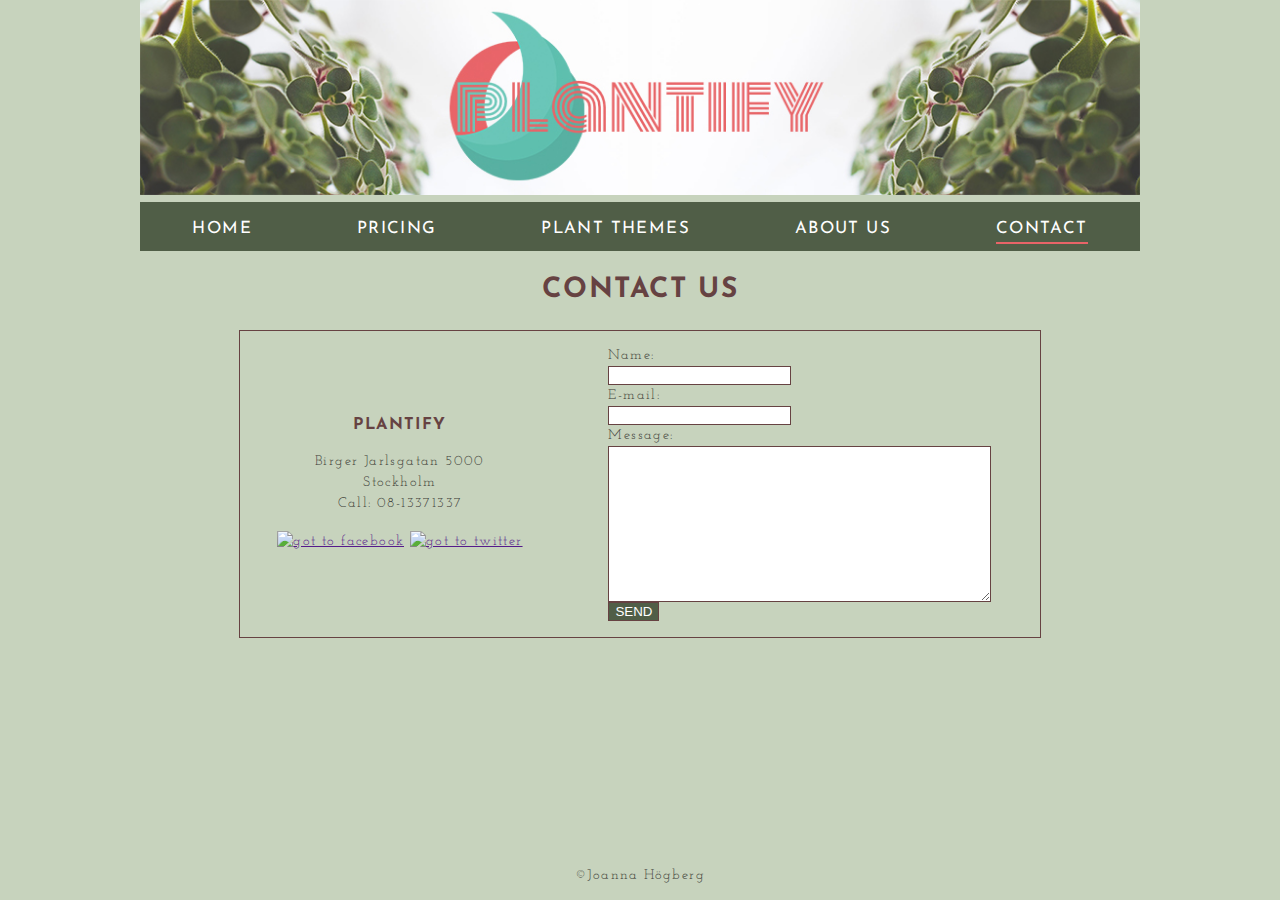
==== contact.html @ 08a7640a "files added" ====
<!DOCTYPE html>
<html lang="en">

<head>
    <meta charset="UTF-8">
    <meta name="viewport" content="width=device-width, initial-scale=1.0">
    <link rel="stylesheet" type="text/css" href="style.css" media="screen">

    <link href="https://fonts.googleapis.com/css?family=Josefin+Sans|Josefin+Slab" rel="stylesheet">
    <title>PLANTIFY</title>
</head>

<body>
    <div class="wrapper">
        <header>
            <img src="pics/header_1024x200.jpg" alt="header">
        </header>
        <nav class="nav">
            <ul>
                <li><a href="index.html">HOME</a></li>
                <li><a href="pricing.html">PRICING</a></li>
                <li><a href="themes.html">PLANT THEMES</a></li>
                <li><a href="about.html">ABOUT US</a></li>
                <li><a href="contact.html" class="thissection">CONTACT</a></li>
            </ul>
        </nav>
        <!--end navigering-->

        <h1>CONTACT US</h1>

        <div class="boxBorder">

            <section>
                <h3>PLANTIFY</h3>
                <p> Birger Jarlsgatan 5000<br> Stockholm <br> Call: 08-13371337</p>
                <div class="socMed">
                    <a href=""> <img src="facebook.png" alt="got to facebook" title="go to facebook" class="social"></a>
                    <a href=""> <img src="twitter.png" alt="got to twitter" title="go to twitter" class="social"></a>
                </div>
            </section>

            <form id="contactform" name="contactform" method="post" action="X">

                <input type="hidden" name="form" value="Meddelande kontaktförfrågan">
                <label>Name:</label>
                <input type="text" name="name" class="ruta" required>
                <label>E-mail:</label>
                <input type="text" name="epost" class="ruta" required>
                <label>Message:</label>
                <textarea name="message" cols="45" rows="10"></textarea>
                <label><input type="submit" value="SEND" id="skicka"></label>

            </form>
        </div>

    </div>


    <footer>
        &copy;Joanna Högberg
    </footer>
</body>

</html>
---- style.css ----
@charset "UTF-8";
html,
body,
div,
header,
nav,
footer,
section,
aside,
ul,
img {
    margin: 0;
    padding: 0;
}


/*0,0,0,1*/

html {
    height: 100%;
}


/*0,0,0,1*/

body {
    min-height: 100%;
    width: 100%;
    display: flex;
    flex-direction: column;
    /*font-family för brödtext*/
    font-family: 'Josefin Slab', serif;
    font-size: 14px;
    line-height: 1.5;
    letter-spacing: 0.1em;
    text-align: center;
    align-content: center;
    justify-content: center;
    color: #3b3c36;
    background: #c7d3bd;
    margin: 0 auto;
}


/*0,0,0,1*/

h1,
h3,
h4,
th,
caption,
td::first-letter {
    color: #664242;
    font-weight: 700;
    padding: 0;
}


/*0,0,0,1*/

nav,
h1,
h3,
h4,
th,
caption,

/*0,0,0,2*/

td::first-letter {
    /*font-family för rubriker, navigation och caption*/
    font-family: 'Josefin Sans', sans-serif;
}


/*0,0,0,1*/

h3,
h4 {
    margin: 0;
}


/*Inställningar wrapper och footer för samtliga sidor*/


/*0,0,1,0*/

.wrapper {
    display: flex;
    flex: 1;
    flex-direction: column;
    max-width: 1000px;
    align-items: center;
    margin: 0 auto;
    align-content: center;
}

footer {
    display: flex;
    justify-content: center;
    padding: 1em;
}


/*Specifika inställningar för navigering på samtliga sidor*/


/*0,0,1,0*/

.nav {
    display: flex;
    width: 100%;
}


/*0,0,1,1*/

.nav ul {
    display: flex;
    background-color: #505e47;
    width: 100%;
    flex-direction: row;
    justify-content: space-around;
    list-style: none;
}

.nav li {
    display: flex;
    margin-bottom: 0.5em;
    margin-top: 1em;
}


/*0,0,1,2*/

.nav li a,

/*0,0,0,1*/

th,
caption {
    font-size: 1.2em;
}


/*0,0,1,2*/

.nav li a {
    text-decoration: none;
    cursor: pointer;
}


/*0,0,1,2*/

.nav li a:link,
.nav li a:visited {
    color: white;
}

.nav li a:active,
.nav li a:hover {
    color: #e86468;
}


/*0,0,1,0*/

.thissection {
    border-bottom: 2px solid #e86468;
}


/* Specifika inställningar table på sidan Pricing*/


/*0,0,0,1*/

table {
    display: flex;
    width: 70%;
    flex-direction: column;
    border-collapse: collapse;
}

th,
caption {
    padding: 0.5em;
}

td {
    text-align: left;
    border-bottom: 1px solid #664242;
}


/*0,0,1,0*/

.noBorder {
    border-bottom: none;
}


/*Inställningar div-box på kontaktsidan, prissidan samt theme sidan*/


/*0,0,1,0*/

.boxBorder {
    display: flex;
    width: 80%;
    flex-direction: row;
    flex-wrap: wrap;
    justify-content: space-around;
    margin-bottom: 0.5em;
    align-items: center;
}


/*Inställningar div-box på index- och about sidan*/

.boxNoBorder {
    display: flex;
    flex-direction: row;
    flex-wrap: wrap;
    justify-content: flex-start;
}


/*0,0,0,1*/

aside {
    display: flex;
    flex: 2;
    flex-direction: column;
    text-align: left;
    padding-right: 1em;
    padding-top: 0.5em;
}

blockquote {
    margin-top: 0;
    padding-left: 1em;
    background-image: url(pics/logo_mini.png);
    background-position: center;
    background-repeat: no-repeat;
    border-left: 0.2em solid #664242;
}


/*Inställningar för bilder*/

figure {
    display: flex;
    flex: 1;
    align-items: center;
}

img {
    max-width: 100%;
    height: auto;
}


/*Specifika inställningar för kontaktformulär och länkar till social media*/

form {
    display: flex;
    flex-direction: column;
    align-items: flex-start;
    padding: 1em;
}


/*0,0,0,1*/

caption,

/*0,0,1,1*/

input[type="submit"] {
    background-color: #505e47;
    color: white;
}


/*0,0,1,0*/

.boxBorder,

/*0,0,0,1*/

input,
textarea {
    border: 1px solid #664242;
}


/*0,0,1,0*/

.socMed {
    display: flex;
    flex-direction: row;
    justify-content: center;
}

.social {
    width: 3em;
    margin: 0.2em;
}


/*Inställningar media queries*/

@media screen and (max-width: 600px) {
    .boxBorder {
        width: 90%;
        padding: 1em;
    }
    figure {
        display: none;
    }
    aside {
        padding-left: 1.5em;
        padding-right: 1.5em;
        padding-top: 0;
    }
    nav,
    h1,
    h3,
    h4,
    th,
    caption,
    .nav li a,
    td::first-letter {
        font-size: 1em;
    }
    h1 {
        margin-top: 1em;
    }
    .nav ul {
        flex-direction: column;
    }
    .nav li {
        justify-content: center;
    }
    th {
        text-align: left;
        padding-left: 0;
    }
    table {
        width: 100%;
    }
}

@media screen and (max-width: 400px) {
    blockquote {
        border-left: none;
    }
    form {
        align-items: center;
    }
}
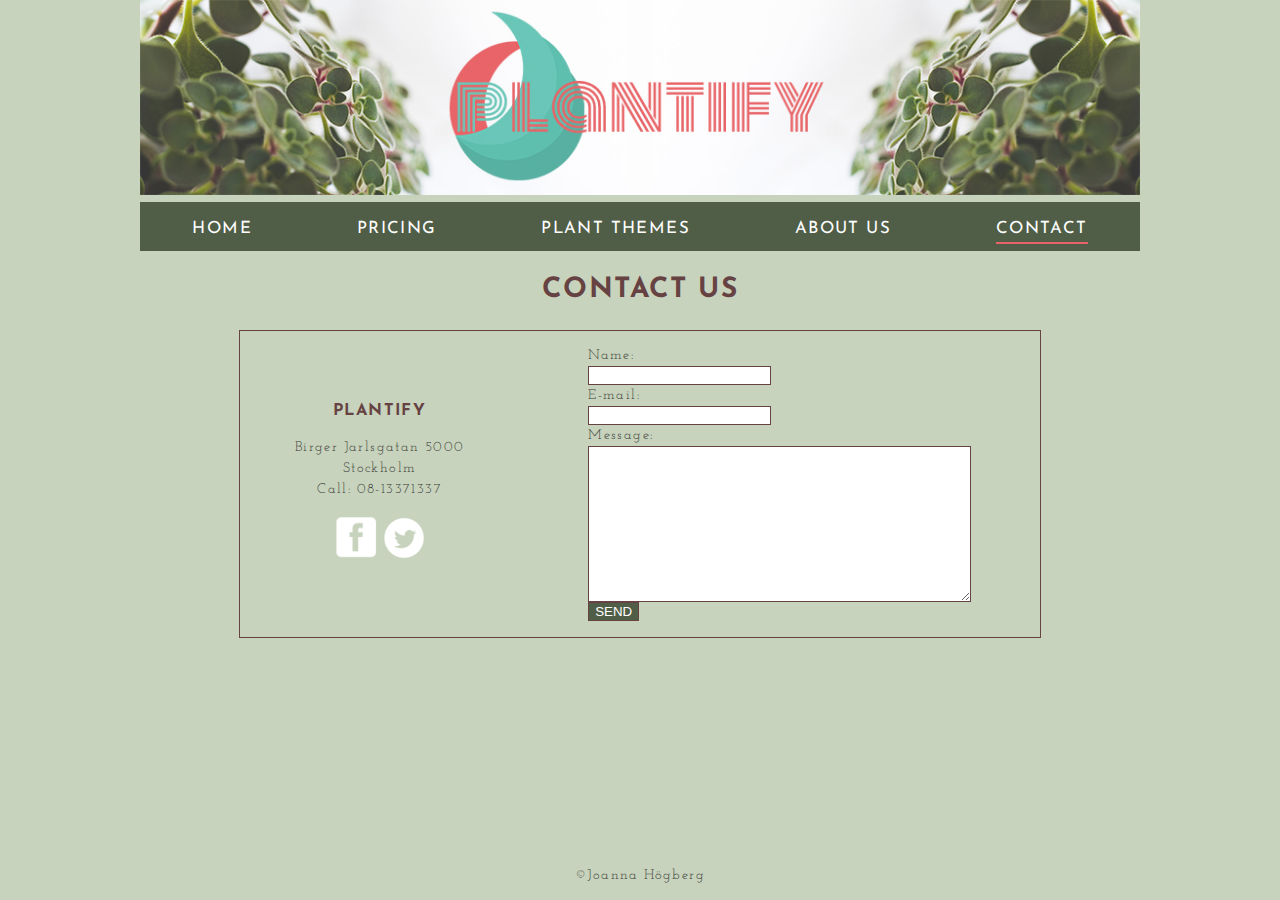
==== commit f2acace8: "Update contact.html" ====
--- a/contact.html
+++ b/contact.html
@@ -34,8 +34,8 @@
                 <h3>PLANTIFY</h3>
                 <p> Birger Jarlsgatan 5000<br> Stockholm <br> Call: 08-13371337</p>
                 <div class="socMed">
-                    <a href=""> <img src="facebook.png" alt="got to facebook" title="go to facebook" class="social"></a>
-                    <a href=""> <img src="twitter.png" alt="got to twitter" title="go to twitter" class="social"></a>
+                    <a href=""> <img src="pics/facebook.png" alt="got to facebook" title="go to facebook" class="social"></a>
+                    <a href=""> <img src="pics/twitter.png" alt="got to twitter" title="go to twitter" class="social"></a>
                 </div>
             </section>
 
@@ -61,4 +61,4 @@
     </footer>
 </body>
 
-</html>+</html>
